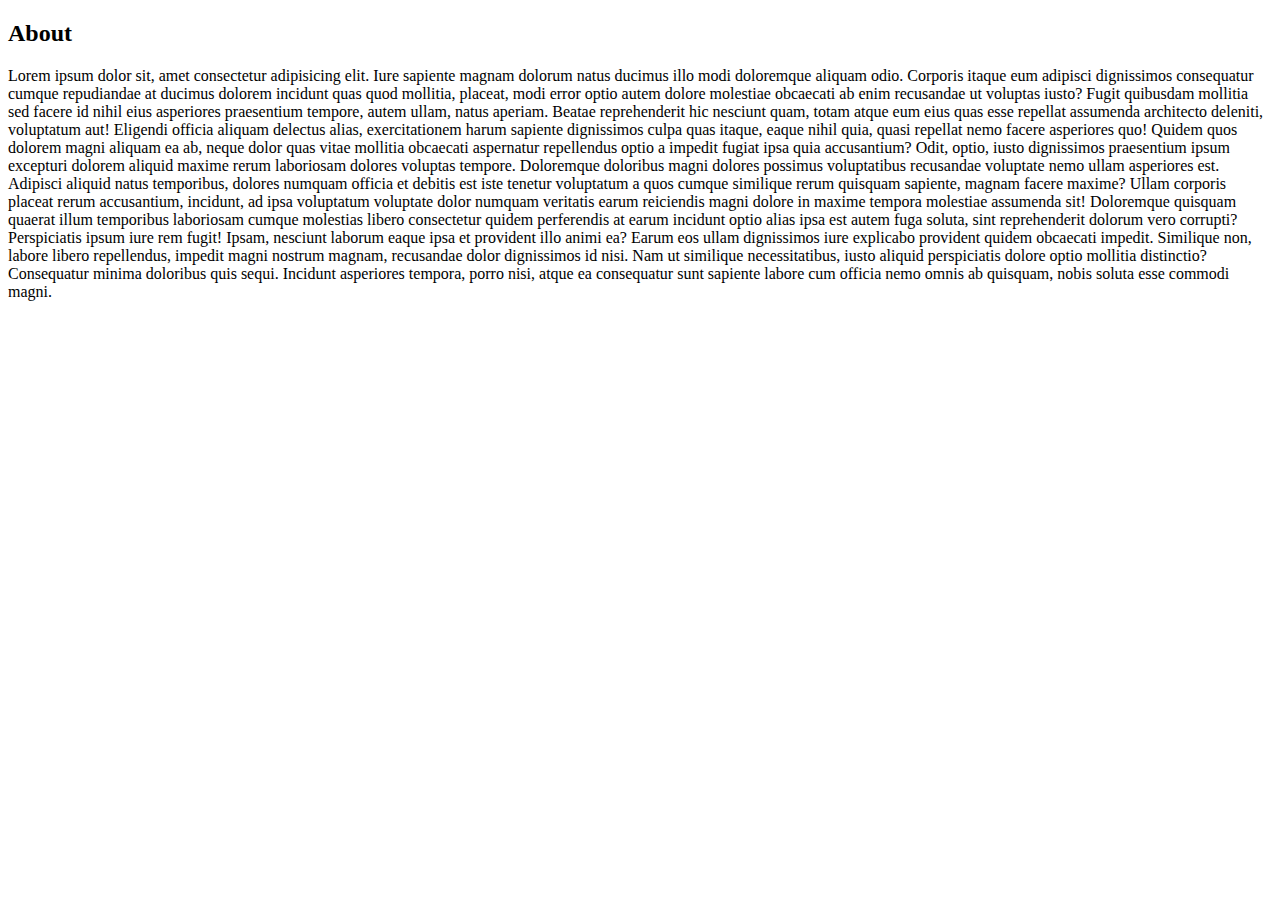
==== about.html @ cff0b503 "second commit" ====
<!DOCTYPE html>
<html lang="en">
  <head>
    <meta charset="UTF-8" />
    <meta http-equiv="X-UA-Compatible" content="IE=edge" />
    <meta name="viewport" content="width=device-width, initial-scale=1.0" />
    <title>About</title>
  </head>
  <body>
    <h2>About</h2>
    <p>
      Lorem ipsum dolor sit, amet consectetur adipisicing elit. Iure sapiente
      magnam dolorum natus ducimus illo modi doloremque aliquam odio. Corporis
      itaque eum adipisci dignissimos consequatur cumque repudiandae at ducimus
      dolorem incidunt quas quod mollitia, placeat, modi error optio autem
      dolore molestiae obcaecati ab enim recusandae ut voluptas iusto? Fugit
      quibusdam mollitia sed facere id nihil eius asperiores praesentium
      tempore, autem ullam, natus aperiam. Beatae reprehenderit hic nesciunt
      quam, totam atque eum eius quas esse repellat assumenda architecto
      deleniti, voluptatum aut! Eligendi officia aliquam delectus alias,
      exercitationem harum sapiente dignissimos culpa quas itaque, eaque nihil
      quia, quasi repellat nemo facere asperiores quo! Quidem quos dolorem magni
      aliquam ea ab, neque dolor quas vitae mollitia obcaecati aspernatur
      repellendus optio a impedit fugiat ipsa quia accusantium? Odit, optio,
      iusto dignissimos praesentium ipsum excepturi dolorem aliquid maxime rerum
      laboriosam dolores voluptas tempore. Doloremque doloribus magni dolores
      possimus voluptatibus recusandae voluptate nemo ullam asperiores est.
      Adipisci aliquid natus temporibus, dolores numquam officia et debitis est
      iste tenetur voluptatum a quos cumque similique rerum quisquam sapiente,
      magnam facere maxime? Ullam corporis placeat rerum accusantium, incidunt,
      ad ipsa voluptatum voluptate dolor numquam veritatis earum reiciendis
      magni dolore in maxime tempora molestiae assumenda sit! Doloremque
      quisquam quaerat illum temporibus laboriosam cumque molestias libero
      consectetur quidem perferendis at earum incidunt optio alias ipsa est
      autem fuga soluta, sint reprehenderit dolorum vero corrupti? Perspiciatis
      ipsum iure rem fugit! Ipsam, nesciunt laborum eaque ipsa et provident illo
      animi ea? Earum eos ullam dignissimos iure explicabo provident quidem
      obcaecati impedit. Similique non, labore libero repellendus, impedit magni
      nostrum magnam, recusandae dolor dignissimos id nisi. Nam ut similique
      necessitatibus, iusto aliquid perspiciatis dolore optio mollitia
      distinctio? Consequatur minima doloribus quis sequi. Incidunt asperiores
      tempora, porro nisi, atque ea consequatur sunt sapiente labore cum officia
      nemo omnis ab quisquam, nobis soluta esse commodi magni.
    </p>
  </body>
</html>
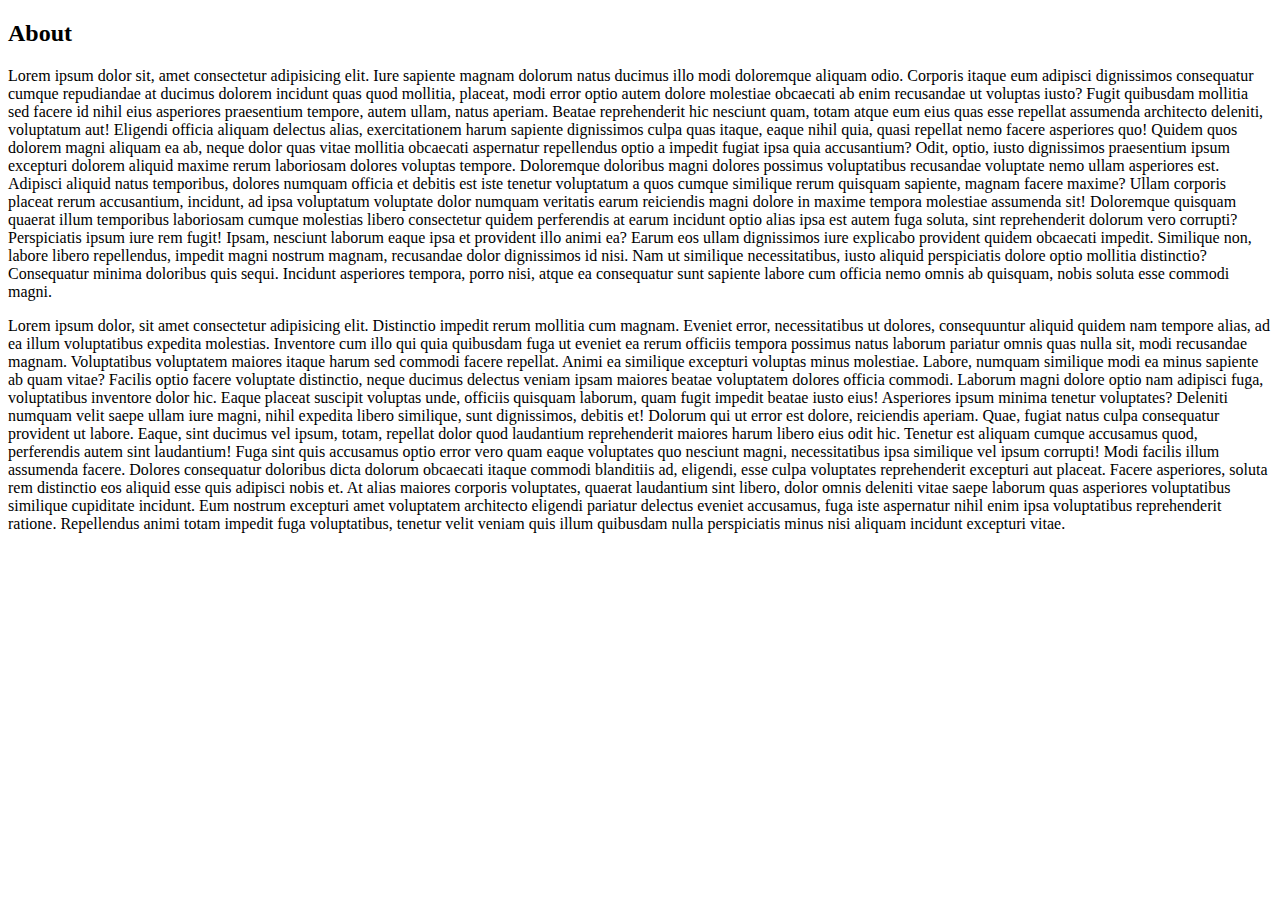
==== commit 4d458c48: "third commit" ====
--- a/about.html
+++ b/about.html
@@ -42,5 +42,40 @@
       tempora, porro nisi, atque ea consequatur sunt sapiente labore cum officia
       nemo omnis ab quisquam, nobis soluta esse commodi magni.
     </p>
+    <p>
+      Lorem ipsum dolor, sit amet consectetur adipisicing elit. Distinctio
+      impedit rerum mollitia cum magnam. Eveniet error, necessitatibus ut
+      dolores, consequuntur aliquid quidem nam tempore alias, ad ea illum
+      voluptatibus expedita molestias. Inventore cum illo qui quia quibusdam
+      fuga ut eveniet ea rerum officiis tempora possimus natus laborum pariatur
+      omnis quas nulla sit, modi recusandae magnam. Voluptatibus voluptatem
+      maiores itaque harum sed commodi facere repellat. Animi ea similique
+      excepturi voluptas minus molestiae. Labore, numquam similique modi ea
+      minus sapiente ab quam vitae? Facilis optio facere voluptate distinctio,
+      neque ducimus delectus veniam ipsam maiores beatae voluptatem dolores
+      officia commodi. Laborum magni dolore optio nam adipisci fuga,
+      voluptatibus inventore dolor hic. Eaque placeat suscipit voluptas unde,
+      officiis quisquam laborum, quam fugit impedit beatae iusto eius!
+      Asperiores ipsum minima tenetur voluptates? Deleniti numquam velit saepe
+      ullam iure magni, nihil expedita libero similique, sunt dignissimos,
+      debitis et! Dolorum qui ut error est dolore, reiciendis aperiam. Quae,
+      fugiat natus culpa consequatur provident ut labore. Eaque, sint ducimus
+      vel ipsum, totam, repellat dolor quod laudantium reprehenderit maiores
+      harum libero eius odit hic. Tenetur est aliquam cumque accusamus quod,
+      perferendis autem sint laudantium! Fuga sint quis accusamus optio error
+      vero quam eaque voluptates quo nesciunt magni, necessitatibus ipsa
+      similique vel ipsum corrupti! Modi facilis illum assumenda facere. Dolores
+      consequatur doloribus dicta dolorum obcaecati itaque commodi blanditiis
+      ad, eligendi, esse culpa voluptates reprehenderit excepturi aut placeat.
+      Facere asperiores, soluta rem distinctio eos aliquid esse quis adipisci
+      nobis et. At alias maiores corporis voluptates, quaerat laudantium sint
+      libero, dolor omnis deleniti vitae saepe laborum quas asperiores
+      voluptatibus similique cupiditate incidunt. Eum nostrum excepturi amet
+      voluptatem architecto eligendi pariatur delectus eveniet accusamus, fuga
+      iste aspernatur nihil enim ipsa voluptatibus reprehenderit ratione.
+      Repellendus animi totam impedit fuga voluptatibus, tenetur velit veniam
+      quis illum quibusdam nulla perspiciatis minus nisi aliquam incidunt
+      excepturi vitae.
+    </p>
   </body>
 </html>
